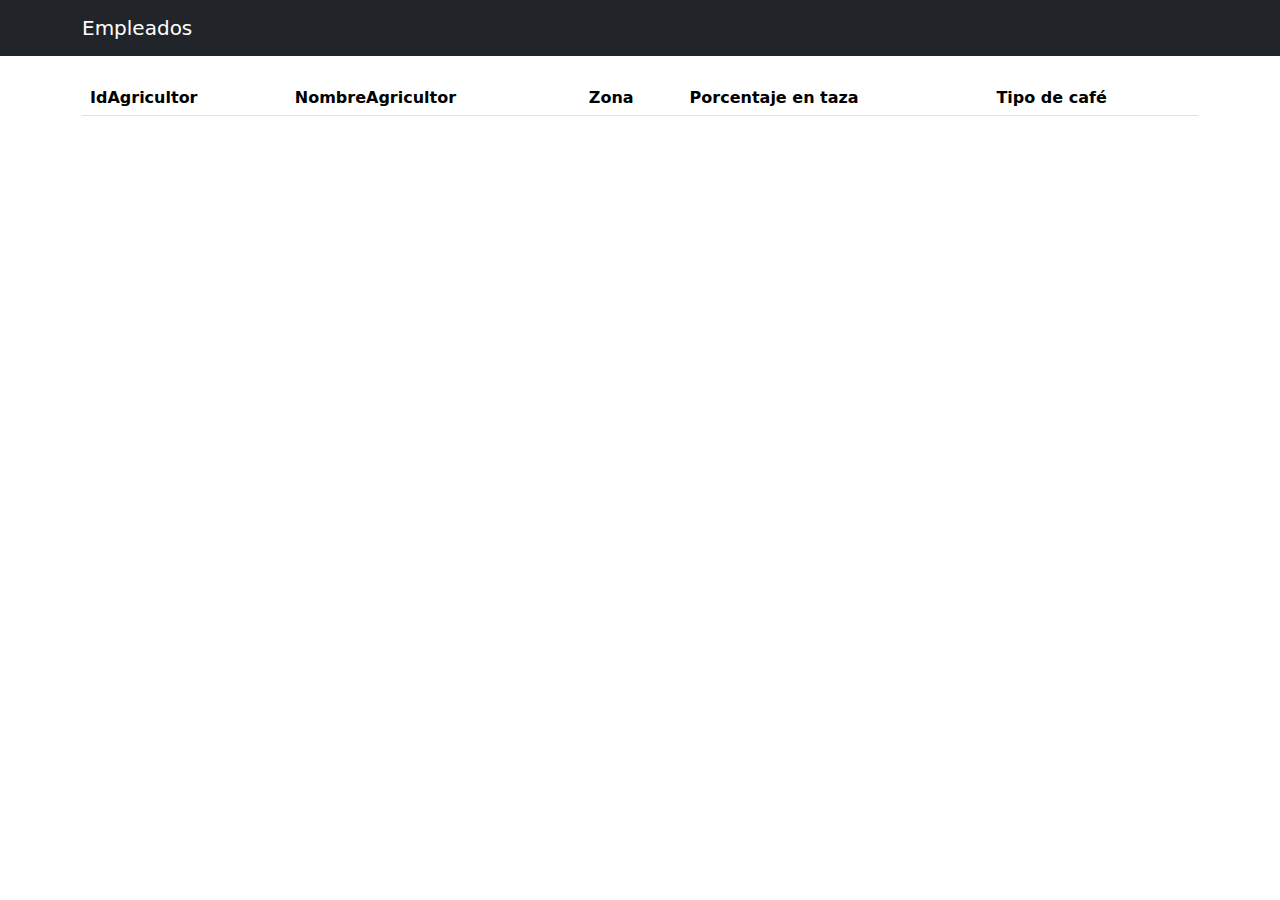
==== pages/charlie.html @ 9c21308e "Segundo commit" ====
<html lang="en">

<head>
    <meta charset="UTF-8">
    <meta name="viewport" content="width=device-width, initial-scale=1.0">
    <title>Empleados de Café</title>

    <!-- Agregar Bootstrap CSS -->
    <link href="https://cdn.jsdelivr.net/npm/bootstrap@5.3.0/dist/css/bootstrap.min.css" rel="stylesheet">
</head>

<body>
    <nav class="navbar navbar-dark bg-dark">
        <div class="container">
            <a class="navbar-brand" href="#">Empleados</a>
        </div>
    </nav>

    <main class="container mt-4">

        <table class="table">
            <thead>
                <tr>
                    <th>IdAgricultor</th>
                    <th>NombreAgricultor</th>
                    <th>Zona</th>
                    <th>Porcentaje en taza</th>
                    <th>Tipo de café</th>
                </tr>
            </thead>
            <tbody id="tbody-cafe4">

            </tbody>
        </table>

    </main>

<script src="charlie.js"></script>

</html>
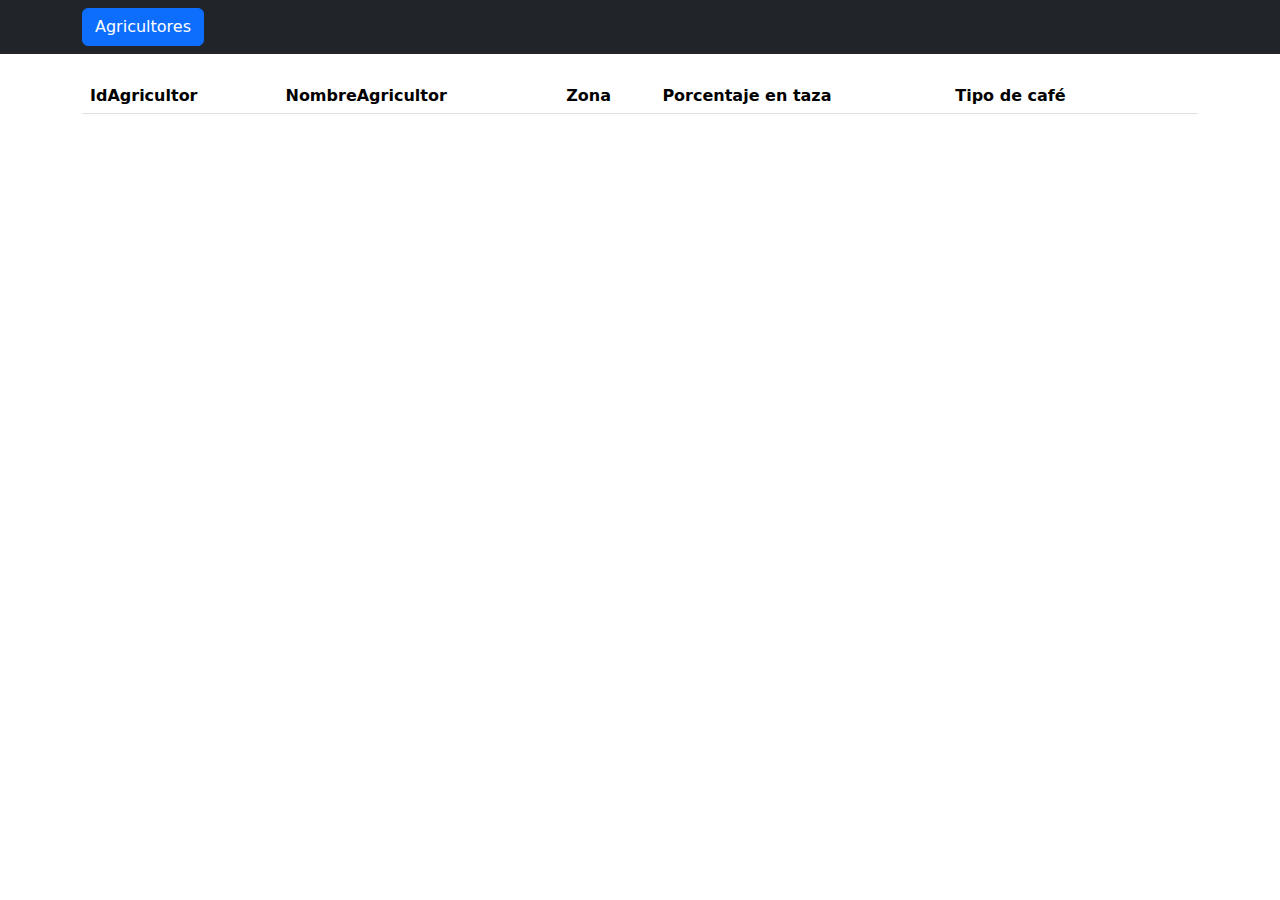
==== commit d987a072: "hola1" ====
--- a/pages/charlie.html
+++ b/pages/charlie.html
@@ -3,7 +3,7 @@
 <head>
     <meta charset="UTF-8">
     <meta name="viewport" content="width=device-width, initial-scale=1.0">
-    <title>Empleados de Café</title>
+    <title>Café Zu Agricultores</title>
 
     <!-- Agregar Bootstrap CSS -->
     <link href="https://cdn.jsdelivr.net/npm/bootstrap@5.3.0/dist/css/bootstrap.min.css" rel="stylesheet">
@@ -12,7 +12,7 @@
 <body>
     <nav class="navbar navbar-dark bg-dark">
         <div class="container">
-            <a class="navbar-brand" href="#">Empleados</a>
+            <button class="btn btn-primary" data-bs-toggle="modal" data-bs-target="#insertModal">Agricultores</button>    
         </div>
     </nav>
 
@@ -26,6 +26,8 @@
                     <th>Zona</th>
                     <th>Porcentaje en taza</th>
                     <th>Tipo de café</th>
+                    <th></th>
+                    <th></th>
                 </tr>
             </thead>
             <tbody id="tbody-cafe4">
@@ -33,6 +35,27 @@
             </tbody>
         </table>
 
+        <!-- Modal -->
+<div class="modal fade" id="insertModal" tabindex="-1" aria-labelledby="exampleModalLabel" aria-hidden="true">
+    <div class="modal-dialog">
+      <div class="modal-content">
+        <div class="modal-header">
+          <h1 class="modal-title fs-5" id="exampleModalLabel">Modal title</h1>
+          <button type="button" class="btn-close" data-bs-dismiss="modal" aria-label="Close"></button>
+        </div>
+        <form id="formInsert">
+          <div class="modal-body">
+            ...
+          </div>
+          <div class="modal-footer">
+            <button type="button" class="btn btn-secondary" data-bs-dismiss="modal">Cerrar</button>
+            <button type="submit" class="btn btn-primary">Guardar</button>
+          </div>
+        </form>
+      </div>
+    </div>
+  </div>
+
     </main>
 
 <script src="charlie.js"></script>
